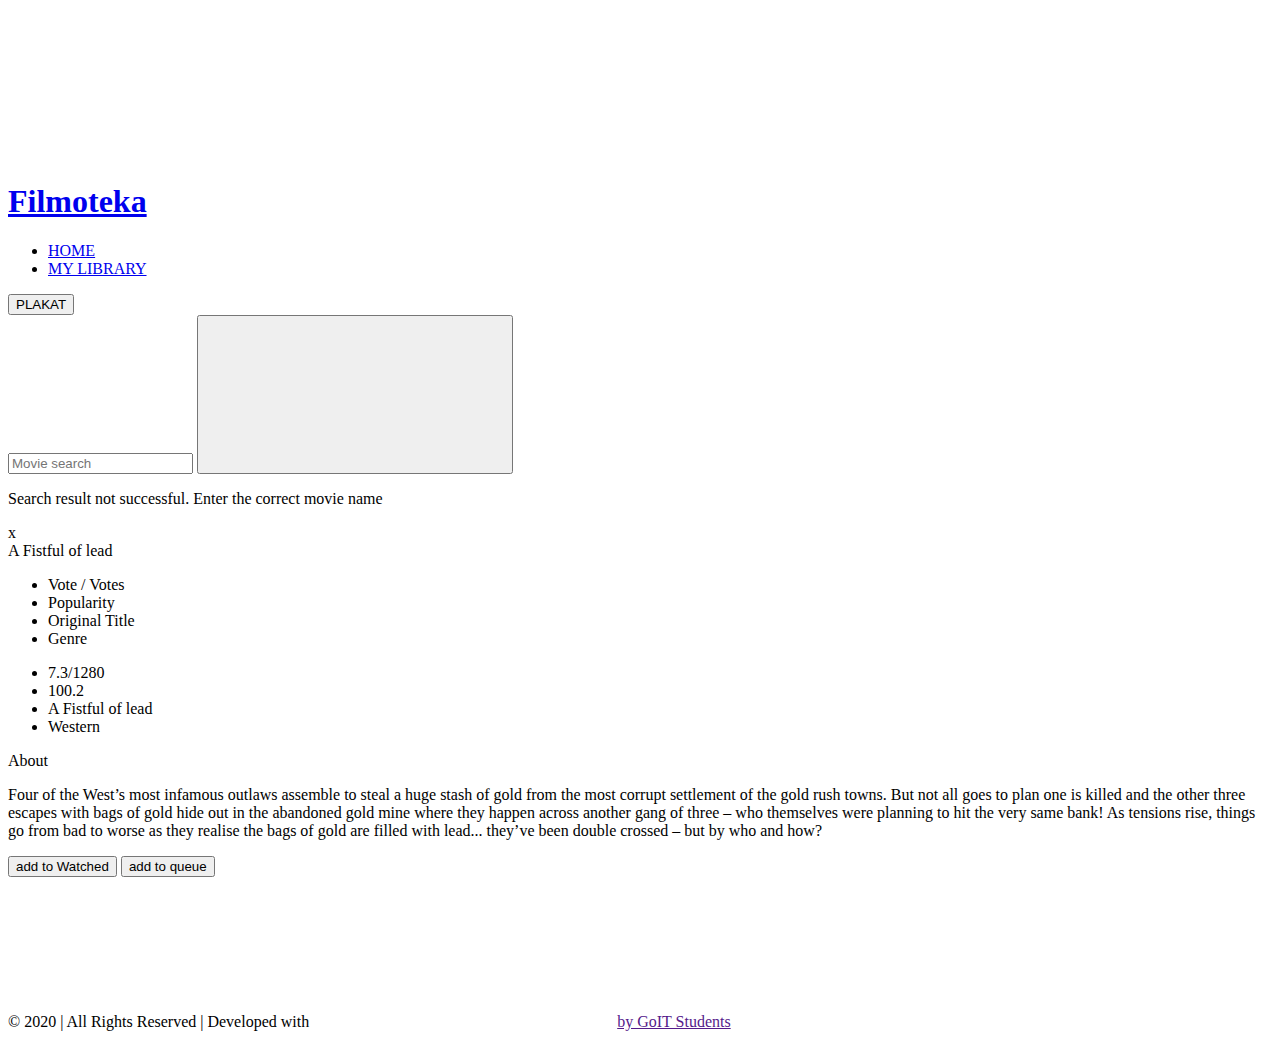
==== index.html @ 4f520f30 "Deploying to gh-pages from @ Grzesiek1982/test-gf@17b96453db819aae204814ee96dafbf038d976bb 🚀" ====
<!DOCTYPE html><html lang="en"><head><link rel="stylesheet" href="/filmonetka/my-library.4089496e.css"><meta charset="utf-8"><meta name="viewport" content="width=device-width, initial-scale=1.0"><title>Filmoteka - test</title><link rel="preconnect" href="https://fonts.googleapis.com"><link rel="preconnect" href="https://fonts.gstatic.com" crossorigin><link href="https://fonts.googleapis.com/css2?family=Roboto:wght@400;500&display=swap" rel="stylesheet"><link rel="stylesheet" href="https://cdnjs.cloudflare.com/ajax/libs/modern-normalize/1.0.0/modern-normalize.min.css" integrity="sha512-ISS7cAi1PEhQ8jnbJpJZMd29NlhNj4AWYyLOSp2CE/CsHxTCu+r+t0D2yoJudVrd0/8fTVPUVDzY5Tvli75u/g==" crossorigin><link rel="icon shortcut" href="/filmonetka/favicon.f5b3aca3.ico"><link rel="stylesheet" href="/filmonetka/index.5ba807c2.css"></head><body>  <header class="Header"> <div class="HeaderContainer"> <div class="HeaderNav"> <a href="/filmonetka/index.html"> <svg class="HeaderSvgFilm"> <use href="/filmonetka/symbol-defs.d048e0c1.svg#icon-film"></use> </svg> </a> <h1 class="HeaderTitle"><a class="HeaderLinks" href="/filmonetka/index.html"> Filmoteka</a></h1> <ul class="HeaderUl"> <li class="HeaderLi"><a class="HeaderLinkHome HeaderLinks" href="/filmonetka/index.html">HOME</a></li> <li class="HeaderLi"><a class="HeaderLinks" href="/filmonetka/my-library.html">MY LIBRARY</a></li> </ul> </div> <button type="button" class="button" data-modal-open>PLAKAT</button> <form class="HeaderInput"> <input class="HeaderInputText" type="text" name="searchQuery" autocomplete="off" placeholder="Movie search"> <button class="HeaderInputBtn"> <svg class="HeaderSvgSearch"> <use href="/filmonetka/symbol-defs.d048e0c1.svg#icon-search"></use> </svg> </button> </form> <p class="HeaderInputNotify IsHidden"> Search result not successful. Enter the correct movie name </p> </div> <script src="/filmonetka/index.323629e0.js" type="module"></script> </header> <div class="GalleryBcg"> <div class="container"> <ul class="Gallery GalleryCointainer" id="gallery-main"></ul> </div> </div> <section class="container"> <div class="movie-section"> <ul class="movie-section__card"></ul> </div> </section> <div class="is-hidden modal" data-modal> <div class="modal__box"> <div class="modal__close" data-modal-close> x  </div> <div>  <div> <div class="modal__tittle-film">A Fistful of lead</div> <div class="modal__details"> <div class="modal__details-left"> <ul class="modal__list modal__list-left"> <li>Vote / Votes</li> <li>Popularity</li> <li>Original Title</li> <li>Genre</li> </ul> </div> <div class="modal__details-right"> <ul class="modal__list modal__list-right"> <li> <span class="modal__vote-details">7.3</span><span class="modal__list-left">/</span><span class="modal__vote-summary">1280</span> </li> <li>100.2</li> <li>A Fistful of lead</li> <li>Western</li> </ul> </div> </div> <div class="modal__tittle-describe-tittle">About</div> <p class="modal__tittle-describe"> Four of the West’s most infamous outlaws assemble to steal a huge stash of gold from the most corrupt settlement of the gold rush towns. But not all goes to plan one is killed and the other three escapes with bags of gold hide out in the abandoned gold mine where they happen across another gang of three – who themselves were planning to hit the very same bank! As tensions rise, things go from bad to worse as they realise the bags of gold are filled with lead... they’ve been double crossed – but by who and how? </p> <div class="modal__buttons"> <button class="modal__button-watched">add to Watched</button> <button class="modal__button-queue">add to queue</button> </div> </div> </div> </div> </div> <div class="Footer"> <div class="RightReservedBox"> <span class="RightReservedText">© 2020 | All Rights Reserved |</span> <span class="RightReservedText">Developed with <svg class="IconFavourite"><use href="/filmonetka/symbol-defs.d048e0c1.svg#icon-favorite"></use></svg> <a href>by GoIT Students</a></span> </div> </div>  <script src="/filmonetka/index.25c4d939.js" type="module"></script> <script src="/filmonetka/index.8b07c8f0.js"></script> </body></html>
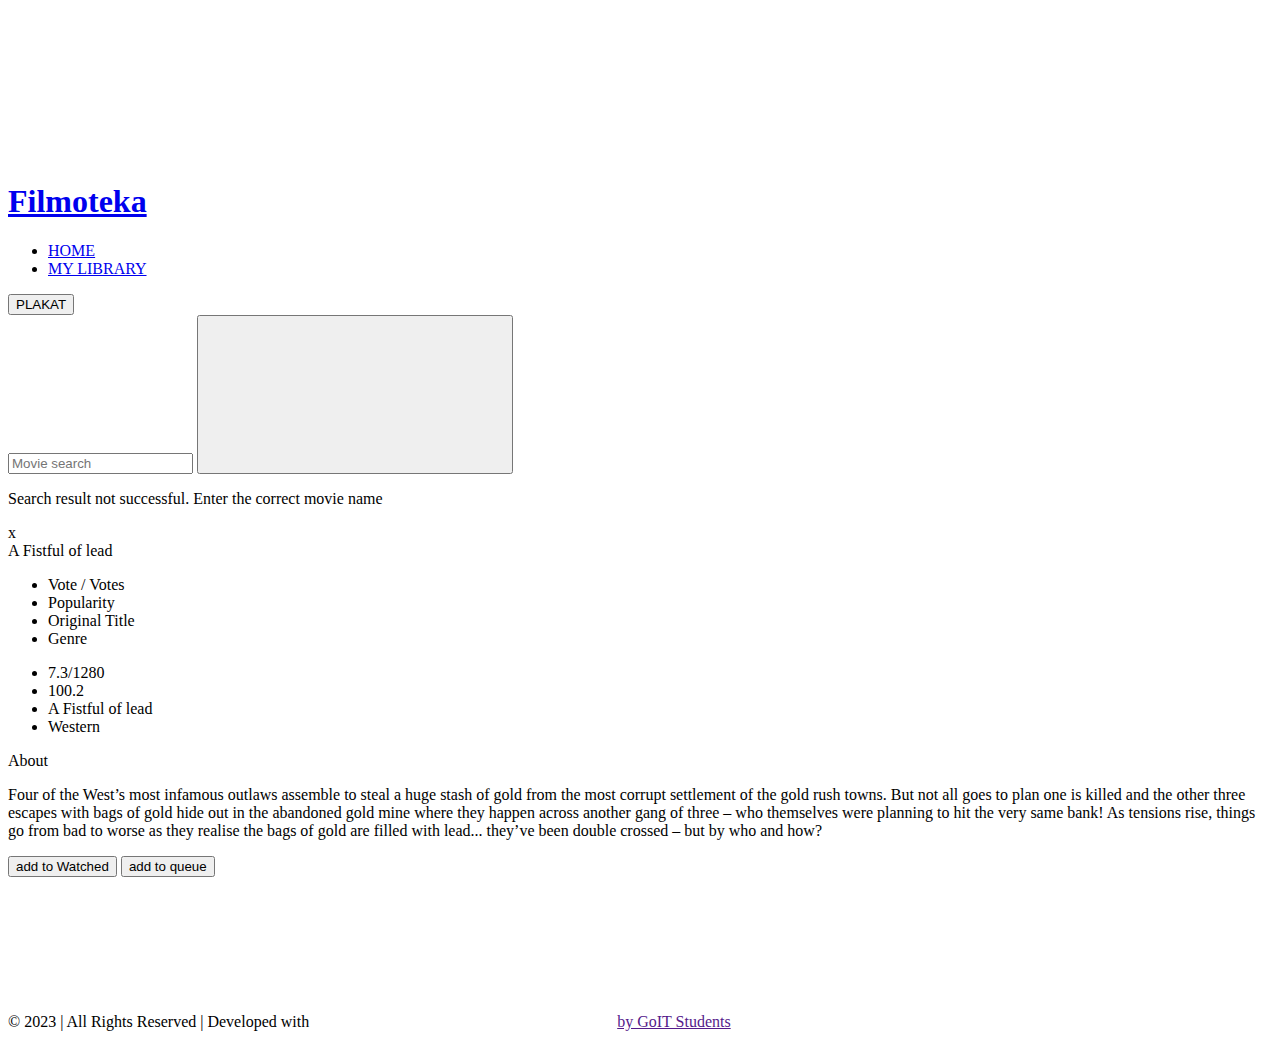
==== commit 603d473b: "Deploying to gh-pages from @ Grzesiek1982/test-gf@a385c2f765359a059490808d78d2f6bfbf06f01b 🚀" ====
--- a/index.html
+++ b/index.html
@@ -1 +1 @@
-<!DOCTYPE html><html lang="en"><head><link rel="stylesheet" href="/filmonetka/my-library.4089496e.css"><meta charset="utf-8"><meta name="viewport" content="width=device-width, initial-scale=1.0"><title>Filmoteka - test</title><link rel="preconnect" href="https://fonts.googleapis.com"><link rel="preconnect" href="https://fonts.gstatic.com" crossorigin><link href="https://fonts.googleapis.com/css2?family=Roboto:wght@400;500&display=swap" rel="stylesheet"><link rel="stylesheet" href="https://cdnjs.cloudflare.com/ajax/libs/modern-normalize/1.0.0/modern-normalize.min.css" integrity="sha512-ISS7cAi1PEhQ8jnbJpJZMd29NlhNj4AWYyLOSp2CE/CsHxTCu+r+t0D2yoJudVrd0/8fTVPUVDzY5Tvli75u/g==" crossorigin><link rel="icon shortcut" href="/filmonetka/favicon.f5b3aca3.ico"><link rel="stylesheet" href="/filmonetka/index.5ba807c2.css"></head><body>  <header class="Header"> <div class="HeaderContainer"> <div class="HeaderNav"> <a href="/filmonetka/index.html"> <svg class="HeaderSvgFilm"> <use href="/filmonetka/symbol-defs.d048e0c1.svg#icon-film"></use> </svg> </a> <h1 class="HeaderTitle"><a class="HeaderLinks" href="/filmonetka/index.html"> Filmoteka</a></h1> <ul class="HeaderUl"> <li class="HeaderLi"><a class="HeaderLinkHome HeaderLinks" href="/filmonetka/index.html">HOME</a></li> <li class="HeaderLi"><a class="HeaderLinks" href="/filmonetka/my-library.html">MY LIBRARY</a></li> </ul> </div> <button type="button" class="button" data-modal-open>PLAKAT</button> <form class="HeaderInput"> <input class="HeaderInputText" type="text" name="searchQuery" autocomplete="off" placeholder="Movie search"> <button class="HeaderInputBtn"> <svg class="HeaderSvgSearch"> <use href="/filmonetka/symbol-defs.d048e0c1.svg#icon-search"></use> </svg> </button> </form> <p class="HeaderInputNotify IsHidden"> Search result not successful. Enter the correct movie name </p> </div> <script src="/filmonetka/index.323629e0.js" type="module"></script> </header> <div class="GalleryBcg"> <div class="container"> <ul class="Gallery GalleryCointainer" id="gallery-main"></ul> </div> </div> <section class="container"> <div class="movie-section"> <ul class="movie-section__card"></ul> </div> </section> <div class="is-hidden modal" data-modal> <div class="modal__box"> <div class="modal__close" data-modal-close> x  </div> <div>  <div> <div class="modal__tittle-film">A Fistful of lead</div> <div class="modal__details"> <div class="modal__details-left"> <ul class="modal__list modal__list-left"> <li>Vote / Votes</li> <li>Popularity</li> <li>Original Title</li> <li>Genre</li> </ul> </div> <div class="modal__details-right"> <ul class="modal__list modal__list-right"> <li> <span class="modal__vote-details">7.3</span><span class="modal__list-left">/</span><span class="modal__vote-summary">1280</span> </li> <li>100.2</li> <li>A Fistful of lead</li> <li>Western</li> </ul> </div> </div> <div class="modal__tittle-describe-tittle">About</div> <p class="modal__tittle-describe"> Four of the West’s most infamous outlaws assemble to steal a huge stash of gold from the most corrupt settlement of the gold rush towns. But not all goes to plan one is killed and the other three escapes with bags of gold hide out in the abandoned gold mine where they happen across another gang of three – who themselves were planning to hit the very same bank! As tensions rise, things go from bad to worse as they realise the bags of gold are filled with lead... they’ve been double crossed – but by who and how? </p> <div class="modal__buttons"> <button class="modal__button-watched">add to Watched</button> <button class="modal__button-queue">add to queue</button> </div> </div> </div> </div> </div> <div class="Footer"> <div class="RightReservedBox"> <span class="RightReservedText">© 2020 | All Rights Reserved |</span> <span class="RightReservedText">Developed with <svg class="IconFavourite"><use href="/filmonetka/symbol-defs.d048e0c1.svg#icon-favorite"></use></svg> <a href>by GoIT Students</a></span> </div> </div>  <script src="/filmonetka/index.25c4d939.js" type="module"></script> <script src="/filmonetka/index.8b07c8f0.js"></script> </body></html>+<!DOCTYPE html><html lang="en"><head><link rel="stylesheet" href="/filmonetka/my-library.4089496e.css"><meta charset="utf-8"><meta name="viewport" content="width=device-width, initial-scale=1.0"><title>Filmoteka - test</title><link rel="preconnect" href="https://fonts.googleapis.com"><link rel="preconnect" href="https://fonts.gstatic.com" crossorigin><link href="https://fonts.googleapis.com/css2?family=Roboto:wght@400;500&display=swap" rel="stylesheet"><link rel="stylesheet" href="https://cdnjs.cloudflare.com/ajax/libs/modern-normalize/1.0.0/modern-normalize.min.css" integrity="sha512-ISS7cAi1PEhQ8jnbJpJZMd29NlhNj4AWYyLOSp2CE/CsHxTCu+r+t0D2yoJudVrd0/8fTVPUVDzY5Tvli75u/g==" crossorigin><link rel="icon shortcut" href="/filmonetka/favicon.f5b3aca3.ico"><link rel="stylesheet" href="/filmonetka/index.5ba807c2.css"></head><body>  <header class="Header"> <div class="HeaderContainer"> <div class="HeaderNav"> <a href="/filmonetka/index.html"> <svg class="HeaderSvgFilm"> <use href="/filmonetka/symbol-defs.d048e0c1.svg#icon-film"></use> </svg> </a> <h1 class="HeaderTitle"><a class="HeaderLinks" href="/filmonetka/index.html"> Filmoteka</a></h1> <ul class="HeaderUl"> <li class="HeaderLi"><a class="HeaderLinkHome HeaderLinks" href="/filmonetka/index.html">HOME</a></li> <li class="HeaderLi"><a class="HeaderLinks" href="/filmonetka/my-library.html">MY LIBRARY</a></li> </ul> </div> <button type="button" class="button" data-modal-open>PLAKAT</button> <form class="HeaderInput"> <input class="HeaderInputText" type="text" name="searchQuery" autocomplete="off" placeholder="Movie search"> <button class="HeaderInputBtn"> <svg class="HeaderSvgSearch"> <use href="/filmonetka/symbol-defs.d048e0c1.svg#icon-search"></use> </svg> </button> </form> <p class="HeaderInputNotify IsHidden"> Search result not successful. Enter the correct movie name </p> </div> <script src="/filmonetka/index.323629e0.js" type="module"></script> </header> <div class="GalleryBcg"> <div class="container"> <ul class="Gallery GalleryCointainer" id="gallery-main"></ul> </div> </div> <section class="container"> <div class="movie-section"> <ul class="movie-section__card"></ul> </div> </section> <div class="is-hidden modal" data-modal> <div class="modal__box"> <div class="modal__close" data-modal-close> x  </div> <div>  <div> <div class="modal__tittle-film">A Fistful of lead</div> <div class="modal__details"> <div class="modal__details-left"> <ul class="modal__list modal__list-left"> <li>Vote / Votes</li> <li>Popularity</li> <li>Original Title</li> <li>Genre</li> </ul> </div> <div class="modal__details-right"> <ul class="modal__list modal__list-right"> <li> <span class="modal__vote-details">7.3</span><span class="modal__list-left">/</span><span class="modal__vote-summary">1280</span> </li> <li>100.2</li> <li>A Fistful of lead</li> <li>Western</li> </ul> </div> </div> <div class="modal__tittle-describe-tittle">About</div> <p class="modal__tittle-describe"> Four of the West’s most infamous outlaws assemble to steal a huge stash of gold from the most corrupt settlement of the gold rush towns. But not all goes to plan one is killed and the other three escapes with bags of gold hide out in the abandoned gold mine where they happen across another gang of three – who themselves were planning to hit the very same bank! As tensions rise, things go from bad to worse as they realise the bags of gold are filled with lead... they’ve been double crossed – but by who and how? </p> <div class="modal__buttons"> <button class="modal__button-watched">add to Watched</button> <button class="modal__button-queue">add to queue</button> </div> </div> </div> </div> </div> <div class="Footer"> <div class="RightReservedBox"> <span class="RightReservedText">© 2023 | All Rights Reserved |</span> <span class="RightReservedText">Developed with <svg class="IconFavourite"><use href="/filmonetka/symbol-defs.d048e0c1.svg#icon-favorite"></use></svg> <a href>by GoIT Students</a></span> </div> </div>  <script src="/filmonetka/index.25c4d939.js" type="module"></script> <script src="/filmonetka/index.8b07c8f0.js"></script> </body></html>